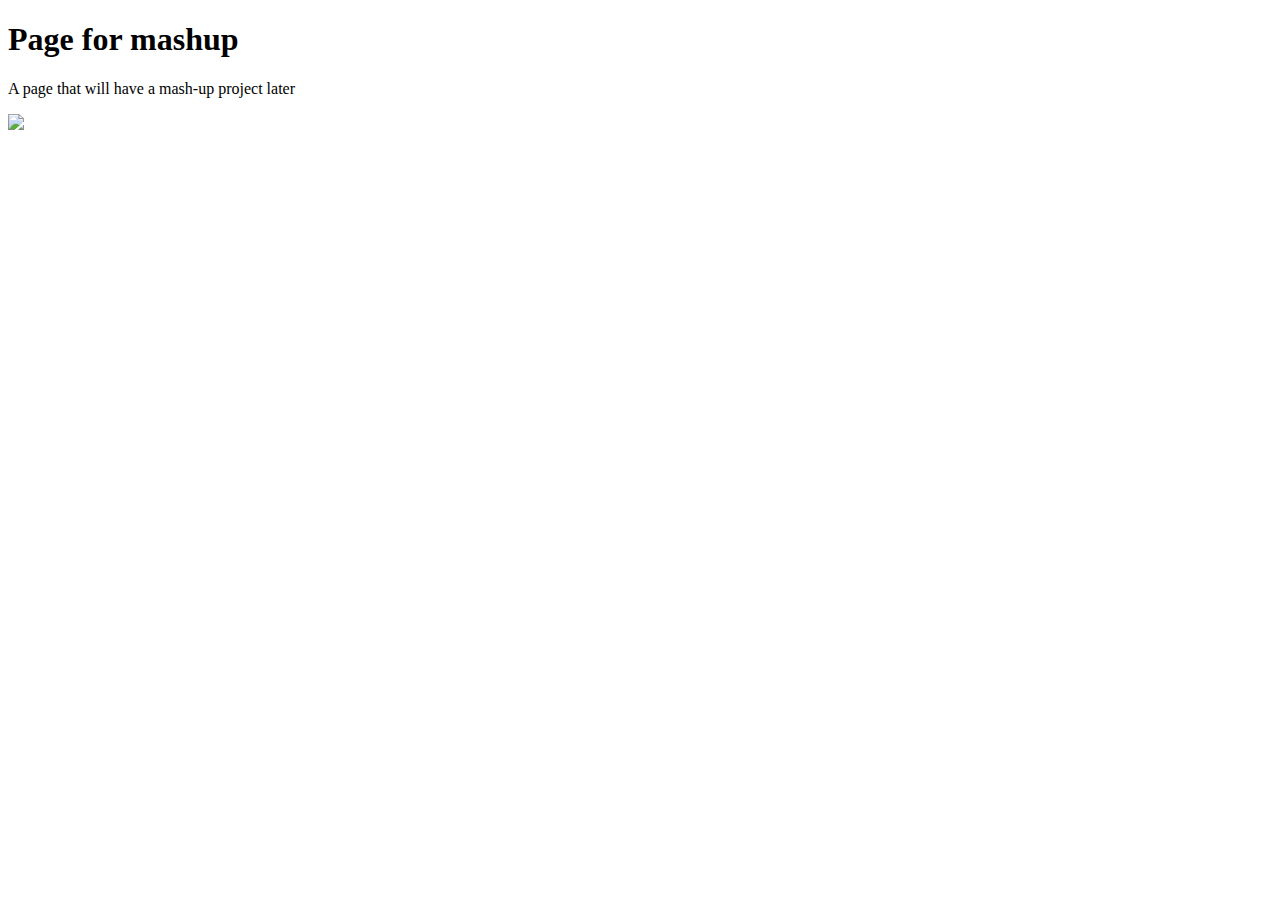
==== index.html @ 451e02ad "added a link to whattrends" ====
<!DOCTYPE html>
<html>
<body>
<h1>Page for mashup</h1>
<p>A page that will have a mash-up project later</p>
<a href="http://api.whatthetrend.com/">
<img src="http://api.whatthetrend.com/images/wtt_api_badge_120.png" border="0">
</a>
</body>
</html>
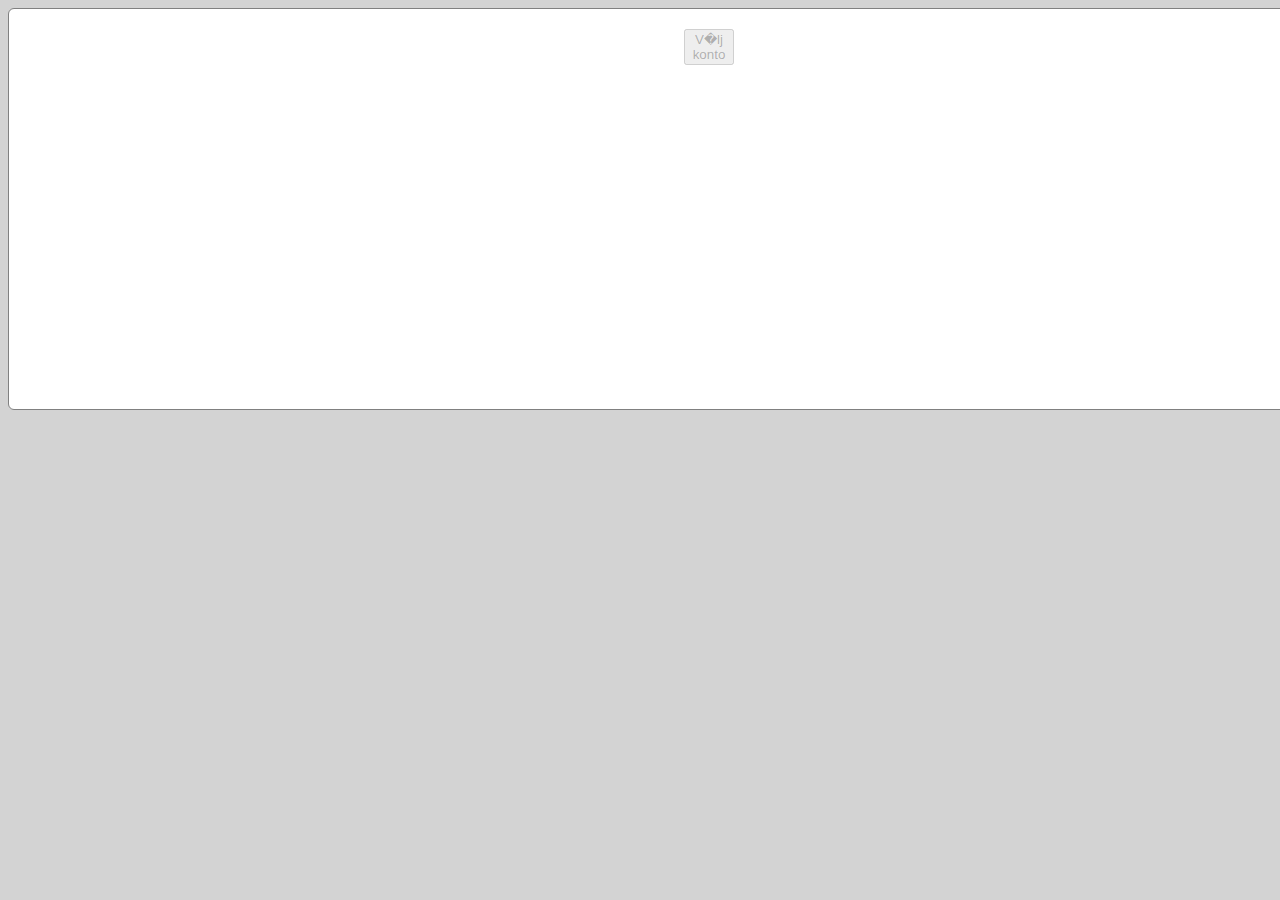
==== commit 0e117654: "First working version" ====
--- a/index.html
+++ b/index.html
@@ -1,10 +1,20 @@
-<!DOCTYPE html>
+<!doctype html>
 <html>
+<head>
+	<link rel="stylesheet" href="style.css">
+    <title>Mashup!</title>
+</head>
 <body>
-<h1>Page for mashup</h1>
-<p>A page that will have a mash-up project later</p>
-<a href="http://api.whatthetrend.com/">
-<img src="http://api.whatthetrend.com/images/wtt_api_badge_120.png" border="0">
-</a>
+	<div id="main">
+		<div id="loginDiv">
+			<button id="login-link" disabled>V�lj konto</button>
+		</div>
+		<div id="search-container"></div>
+	</div>
 </body>
+
+<script src="//ajax.googleapis.com/ajax/libs/jquery/1.8.2/jquery.min.js"></script>
+<script src="search.js"></script>
+<script src="auth.js"></script>
+<script src="https://apis.google.com/js/client.js?onload=googleApiClientReady"></script>
 </html>--- a/style.css
+++ b/style.css
@@ -0,0 +1,6 @@
+body{ background-color: lightgrey}
+#main { margin: auto; width: 1400px; min-height: 400px;  background-color: white; border: 1px solid grey; border-radius: 6px; }
+iframe { margin: 20px; }
+#loginDiv { width: 50px; margin: auto; margin-top: 20px;}
+.videoRow { border-bottom: 1px solid grey; padding: 3px; }
+h2 { margin-left: 30px; }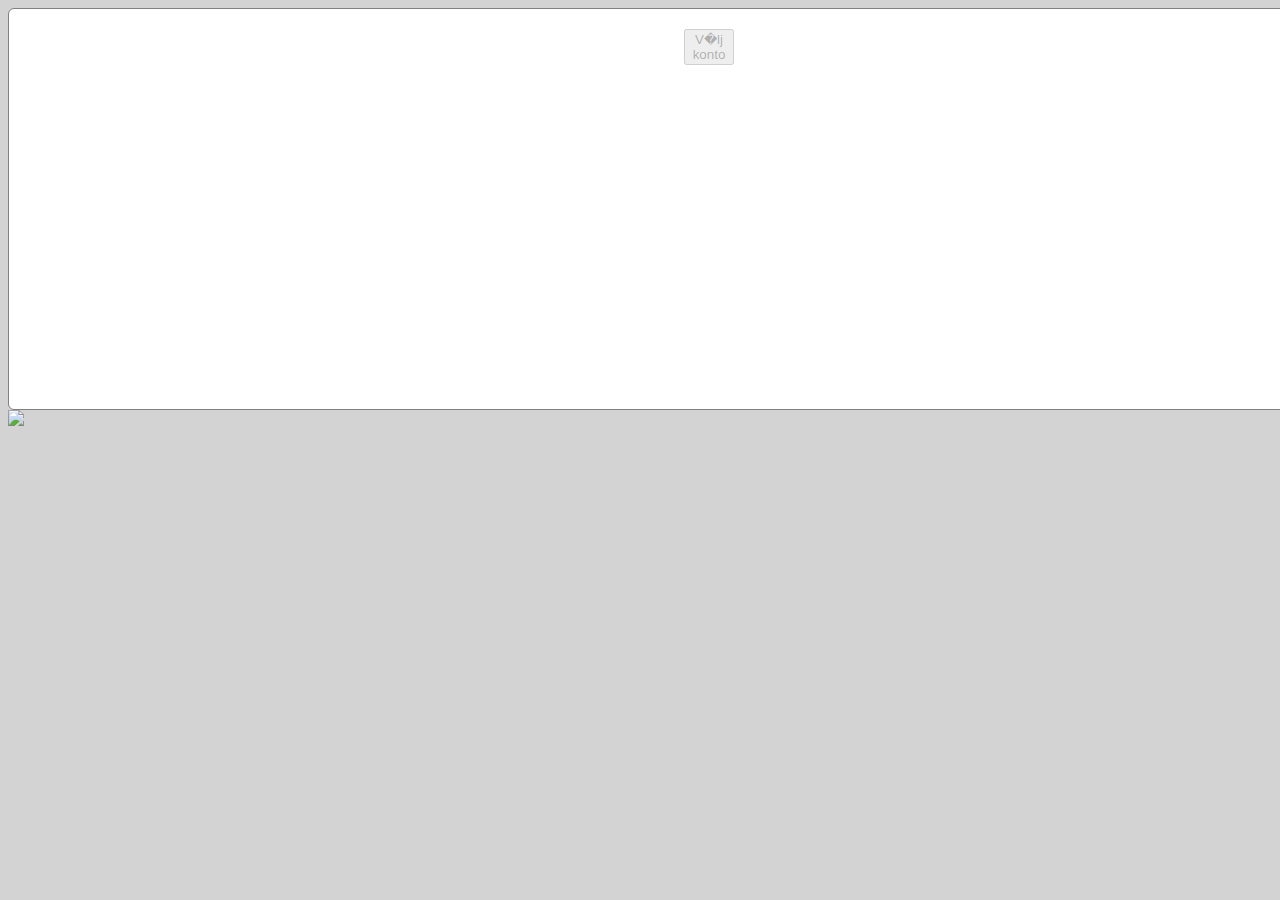
==== commit e8f897e6: "Update on google-key" ====
--- a/index.html
+++ b/index.html
@@ -11,6 +11,9 @@
 		</div>
 		<div id="search-container"></div>
 	</div>
+	<a href="http://api.whatthetrend.com/">
+	<img src="http://api.whatthetrend.com/images/wtt_api_badge_120.png" border="0">
+	</a>
 </body>
 
 <script src="//ajax.googleapis.com/ajax/libs/jquery/1.8.2/jquery.min.js"></script>
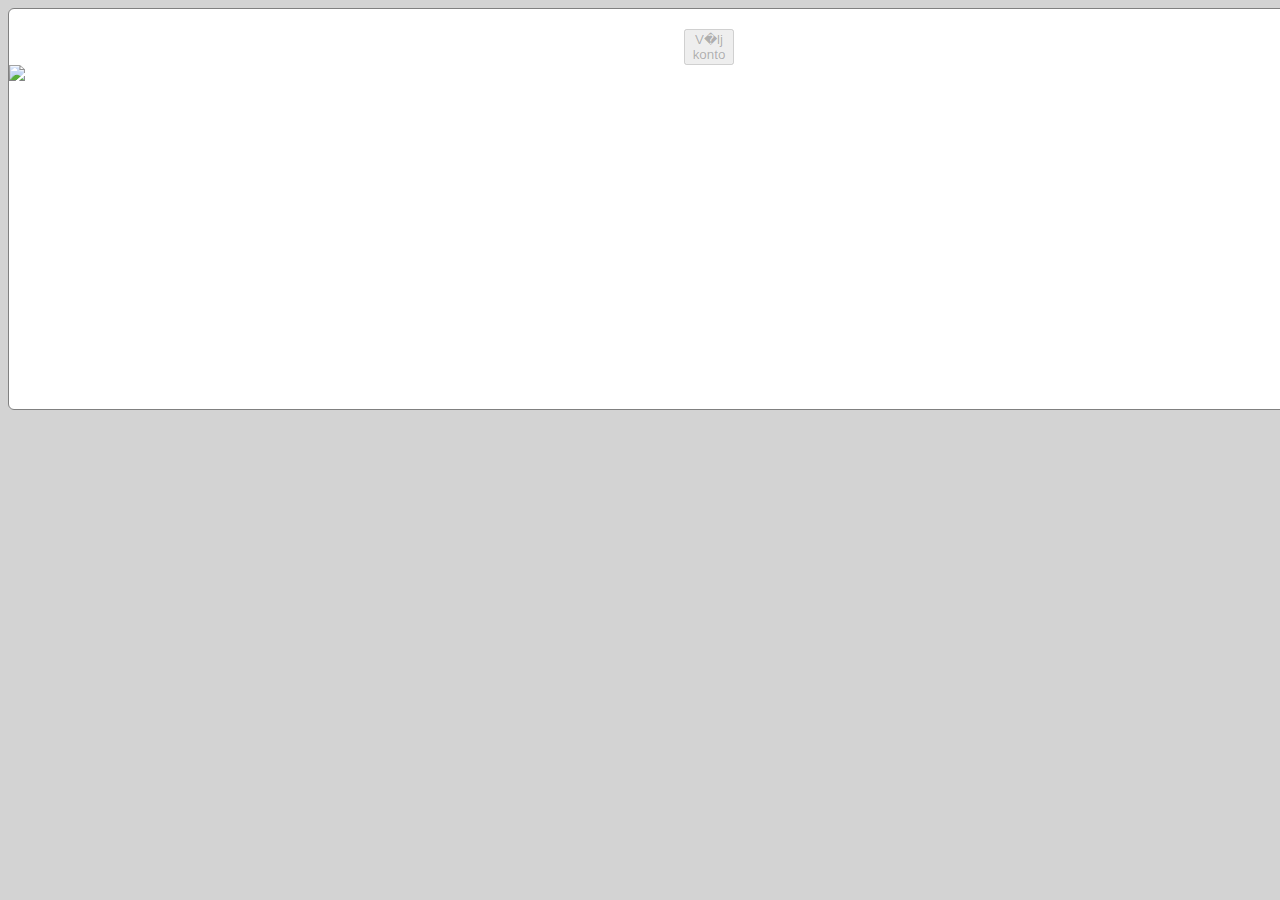
==== commit 9cfc4112: "Fixed styling" ====
--- a/index.html
+++ b/index.html
@@ -10,10 +10,10 @@
 			<button id="login-link" disabled>V�lj konto</button>
 		</div>
 		<div id="search-container"></div>
-	</div>
 	<a href="http://api.whatthetrend.com/">
 	<img src="http://api.whatthetrend.com/images/wtt_api_badge_120.png" border="0">
 	</a>
+	</div>
 </body>
 
 <script src="//ajax.googleapis.com/ajax/libs/jquery/1.8.2/jquery.min.js"></script>
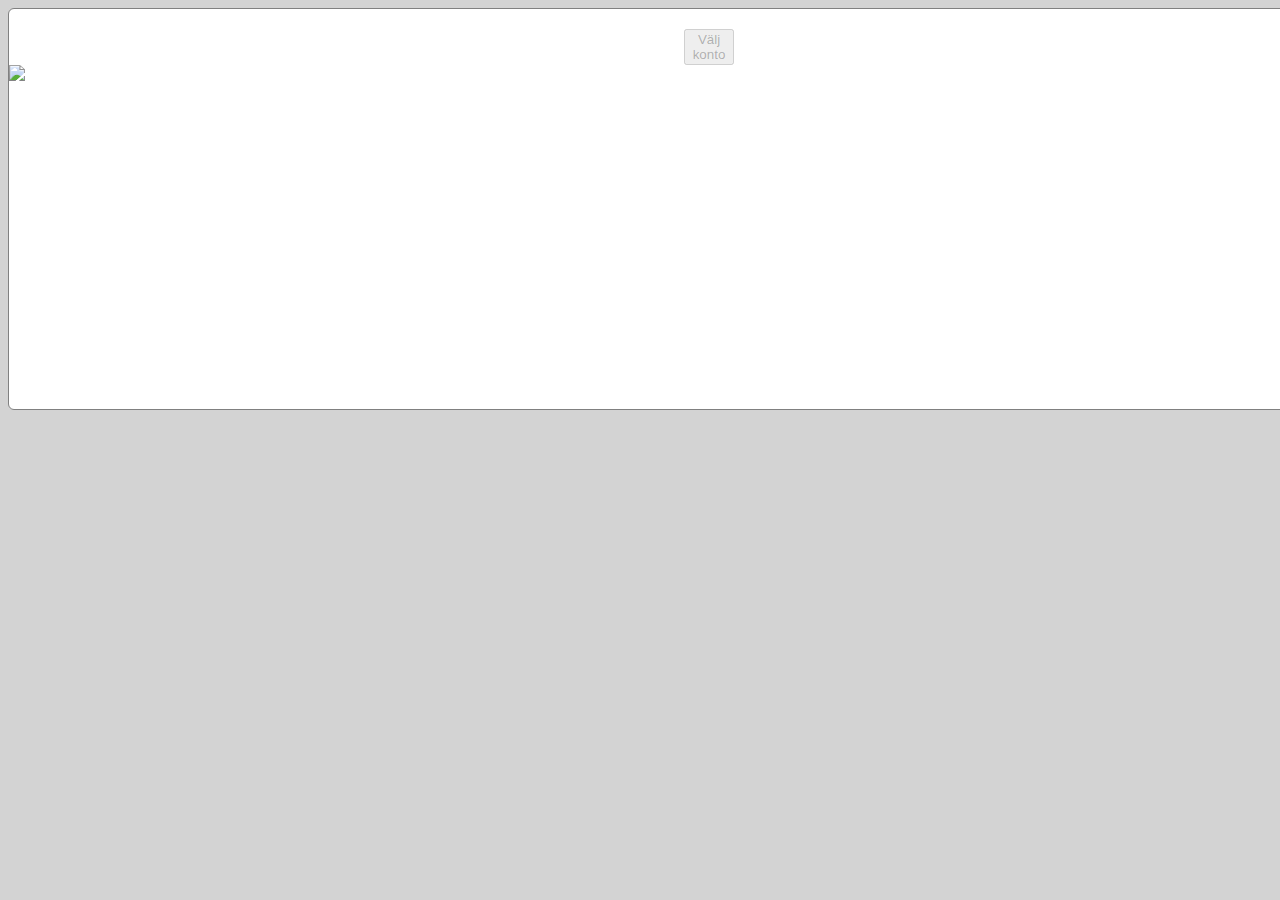
==== commit 3e366c6b: "Fixed file-encoding" ====
--- a/index.html
+++ b/index.html
@@ -1,13 +1,14 @@
-<!doctype html>
+﻿<!doctype html>
 <html>
 <head>
+	<meta charset="utf-8"> 
 	<link rel="stylesheet" href="style.css">
     <title>Mashup!</title>
 </head>
 <body>
 	<div id="main">
 		<div id="loginDiv">
-			<button id="login-link" disabled>V�lj konto</button>
+			<button id="login-link" disabled>Välj konto</button>
 		</div>
 		<div id="search-container"></div>
 	<a href="http://api.whatthetrend.com/">
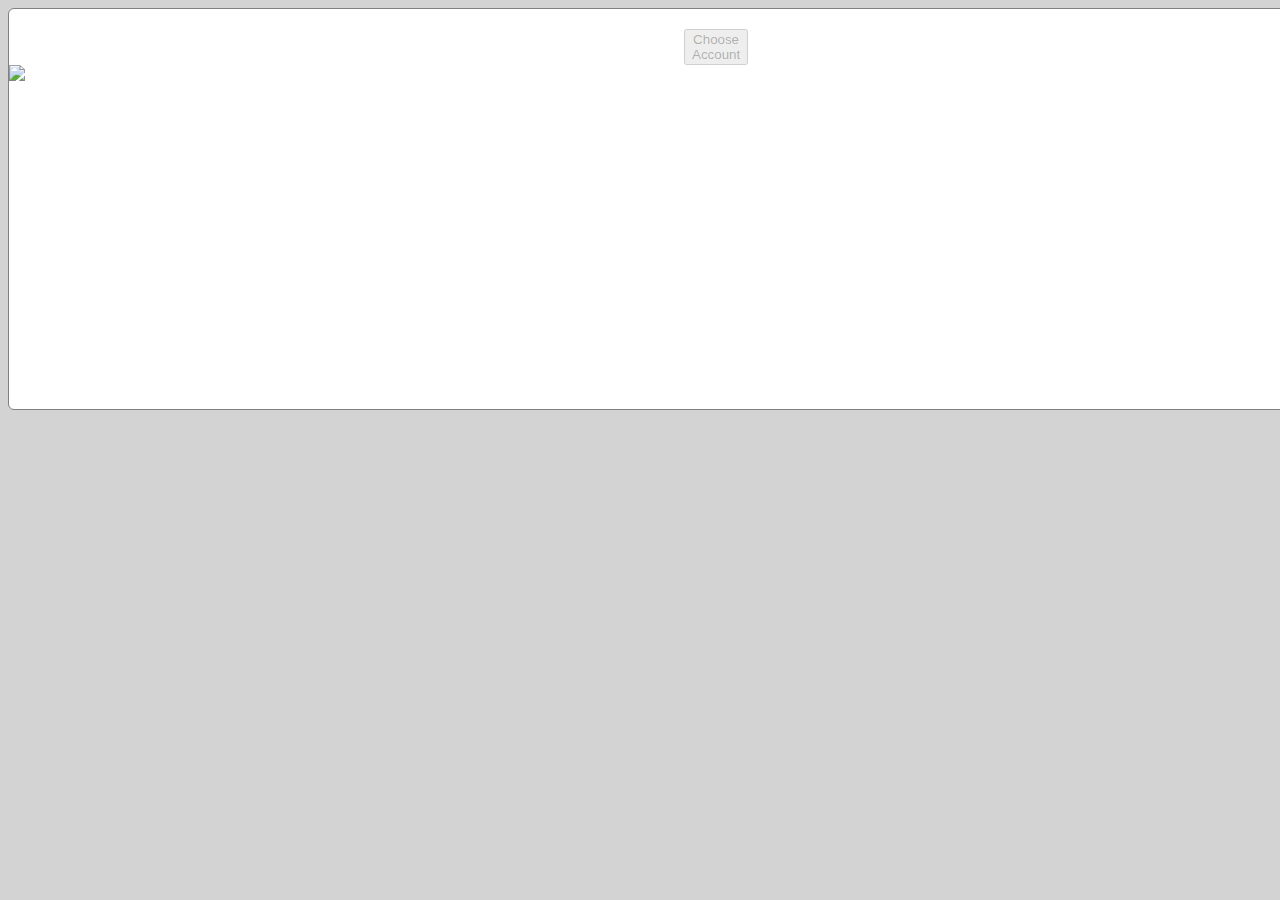
==== commit 07370abb: "asdf" ====
--- a/index.html
+++ b/index.html
@@ -8,7 +8,7 @@
 <body>
 	<div id="main">
 		<div id="loginDiv">
-			<button id="login-link" disabled>Välj konto</button>
+			<button id="login-link" disabled>Choose Account</button>
 		</div>
 		<div id="search-container"></div>
 	<a href="http://api.whatthetrend.com/">
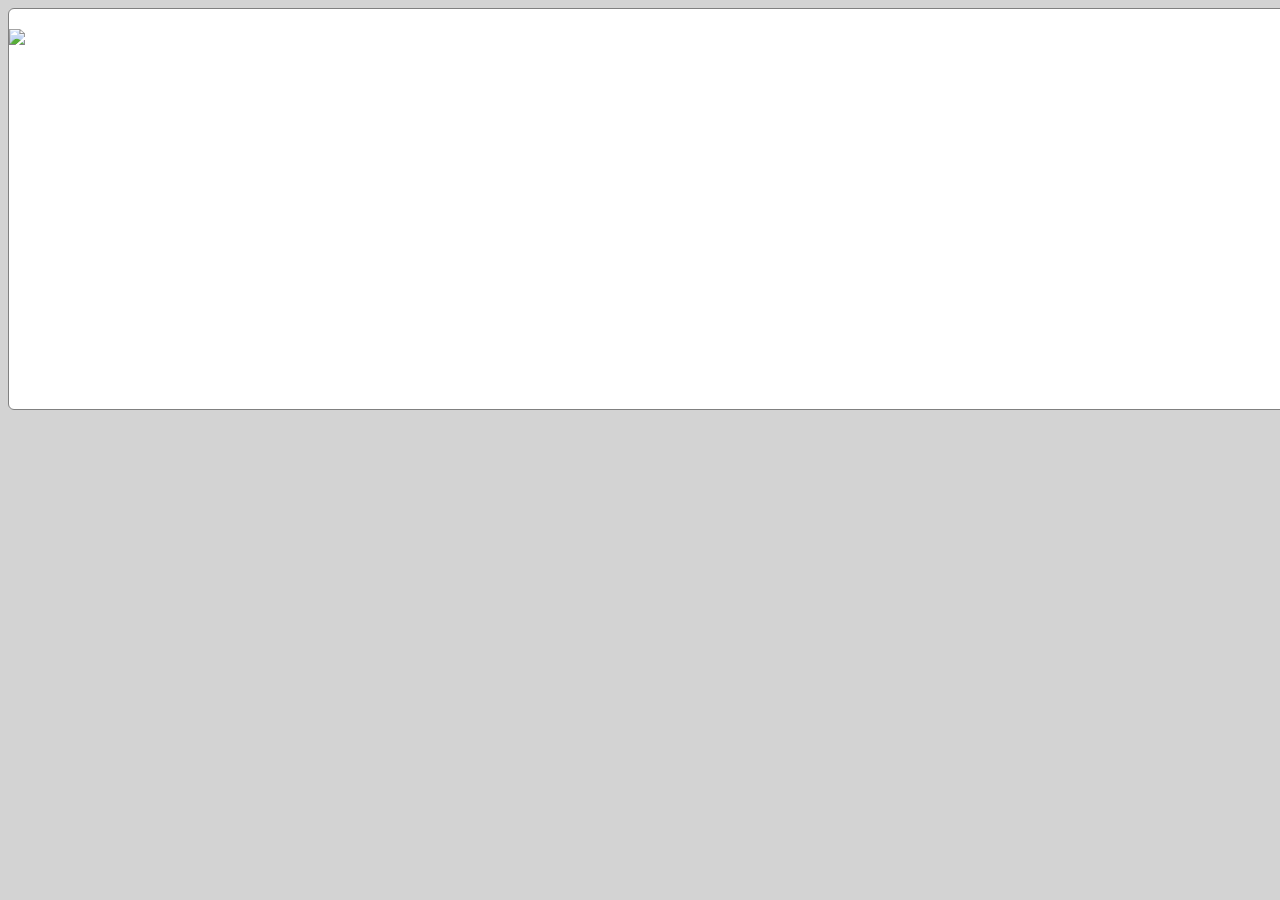
==== commit e4111001: "Fixed so button is hidden when not needed" ====
--- a/index.html
+++ b/index.html
@@ -8,7 +8,7 @@
 <body>
 	<div id="main">
 		<div id="loginDiv">
-			<button id="login-link" disabled>Choose Account</button>
+			
 		</div>
 		<div id="search-container"></div>
 	<a href="http://api.whatthetrend.com/">
